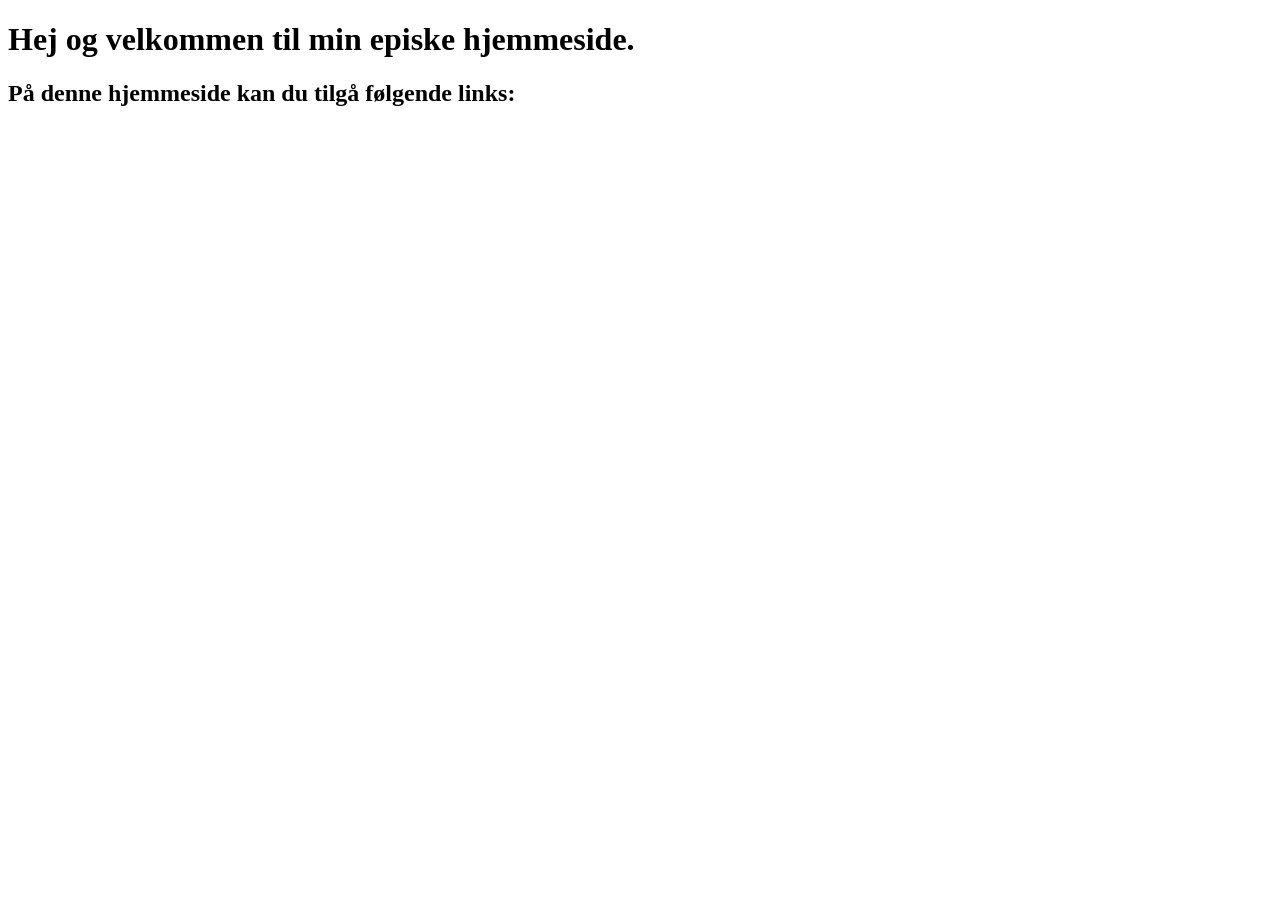
==== naveed.html @ 0ff19292 "Create naveed.html" ====
<!DOCTYPE html>
<html lang="da">
<head>
    <meta charset="UTF-8">
    <meta name="viewport" content="width=device-width, initial-scale=1.0">
    <title>Document</title>
</head>
<body>
    <h1>Hej og velkommen til min episke hjemmeside.</h1>
    <h2>På denne hjemmeside kan du tilgå følgende links:</h2>
</body>
</html>
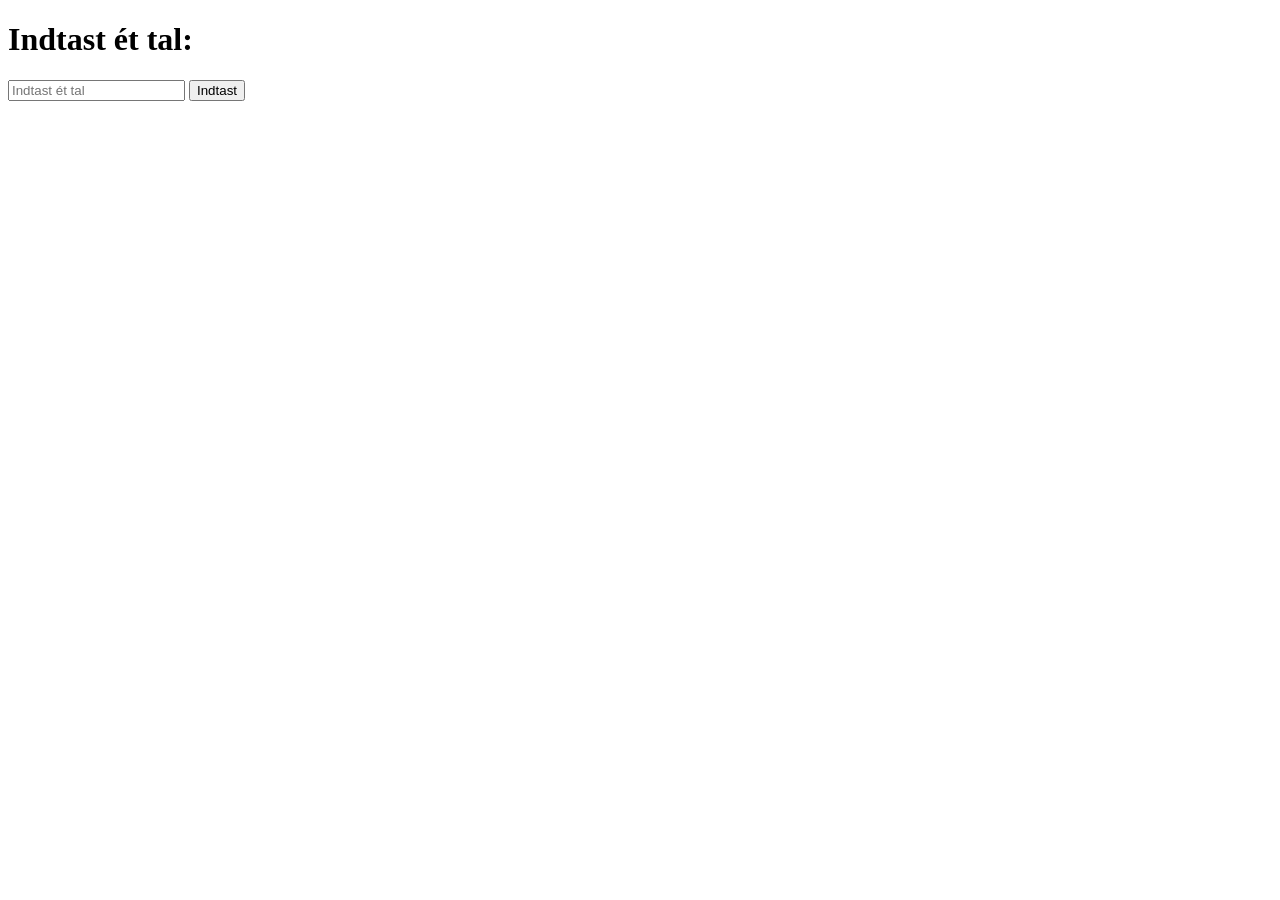
==== commit d33ef736: "Add script" ====
--- a/naveed.html
+++ b/naveed.html
@@ -4,9 +4,14 @@
     <meta charset="UTF-8">
     <meta name="viewport" content="width=device-width, initial-scale=1.0">
     <title>Document</title>
+    <link rel="stylesheet" href="index.css">
 </head>
 <body>
-    <h1>Hej og velkommen til min episke hjemmeside.</h1>
-    <h2>På denne hjemmeside kan du tilgå følgende links:</h2>
+    <h1>Indtast ét tal:</h1>
+    <input type="number" name="" id="numberInput" placeholder="Indtast ét tal">
+    <button onclick="calculateDigitSum()">Indtast</button>
+
+    <h2 id="result"></h2>
+    <script src="naveed.js"></script>
 </body>
 </html>
